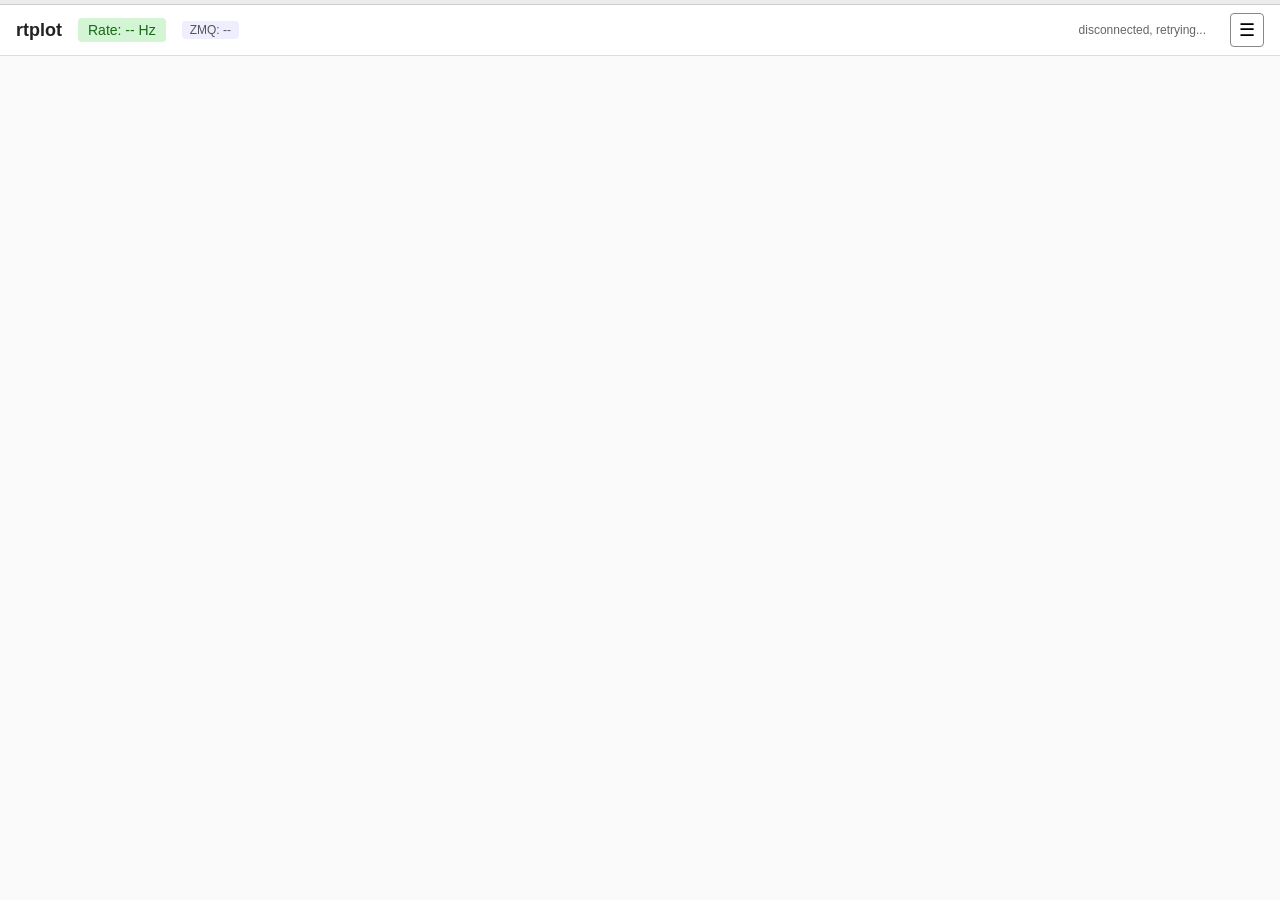
==== rtplot/static/index.html @ fe7068c1 "Release 0.4.16: let clients configure columns per row" ====
<!doctype html>
<html lang="en">
<head>
<meta charset="utf-8" />
<title>rtplot</title>
<link rel="stylesheet" href="/static/uPlot.min.css" />
<link rel="stylesheet" href="/static/katex/katex.min.css" />
<style>
  html, body { margin: 0; padding: 0; height: 100%; font-family: -apple-system, BlinkMacSystemFont, "Segoe UI", Roboto, sans-serif; background: #fafafa; color: #222; }

  /* -------- Tab bar (top strip) -------- */
  #tabbar { display: flex; align-items: stretch; gap: 2px; padding: 4px 8px 0 8px; background: #ececec; border-bottom: 1px solid #ccc; overflow-x: auto; }
  .tab { display: flex; align-items: center; gap: 6px; padding: 6px 12px 7px 12px; background: #f4f4f4; border: 1px solid #cfcfcf; border-bottom: none; border-radius: 6px 6px 0 0; font-size: calc(13px * var(--ui-scale)); cursor: pointer; white-space: nowrap; position: relative; top: 1px; color: #444; user-select: none; }
  .tab:hover { background: #fafafa; }
  .tab.active { background: #fff; color: #111; border-color: #bbb; font-weight: 600; }
  .tab .tab-dot { display: inline-block; width: 8px; height: 8px; border-radius: 50%; background: #bbb; flex: 0 0 auto; }
  .tab .tab-dot.idle { background: #bbb; }
  .tab .tab-dot.connected { background: #e8b13a; box-shadow: 0 0 3px rgba(232,177,58,0.5); }
  .tab .tab-dot.streaming { background: #2ebf4e; box-shadow: 0 0 3px rgba(46,191,78,0.5); }
  .tab .tab-dot.error { background: #e05252; }
  .tab .tab-dot.connecting { background: #e8b13a; animation: pulse 1s ease-in-out infinite alternate; }
  @keyframes pulse { from { opacity: 0.5; } to { opacity: 1.0; } }
  .tab .tab-labels { display: flex; flex-direction: column; line-height: 1.15; min-width: 0; }
  .tab .tab-name { max-width: 260px; overflow: hidden; text-overflow: ellipsis; white-space: nowrap; }
  .tab .tab-endpoint { font-family: monospace; font-size: calc(10px * var(--ui-scale)); color: #888; max-width: 260px; overflow: hidden; text-overflow: ellipsis; white-space: nowrap; }
  .tab.active .tab-endpoint { color: #5a6880; }
  .tab .tab-name-input { border: 1px solid #2a5db0; border-radius: 3px; padding: 1px 4px; font: inherit; color: #111; width: 160px; }
  .tab .tab-reconnect { font-size: calc(13px * var(--ui-scale)); color: #888; cursor: pointer; padding: 1px 5px; border-radius: 2px; opacity: 0.0; line-height: 1; }
  .tab:hover .tab-reconnect, .tab .tab-dot.error ~ .tab-reconnect { opacity: 1.0; }
  .tab .tab-reconnect:hover { background: #e0e6f0; color: #2a5db0; }
  .tab .tab-reconnect.spinning { animation: tab-spin 0.6s linear; }
  @keyframes tab-spin { from { transform: rotate(0deg); } to { transform: rotate(360deg); } }
  .tab .tab-rename { font-size: calc(11px * var(--ui-scale)); color: #888; cursor: pointer; padding: 1px 4px; border-radius: 2px; opacity: 0.0; }
  .tab:hover .tab-rename { opacity: 1.0; }
  .tab .tab-rename:hover { background: #e0e0e0; color: #333; }
  .tab .tab-close { font-size: calc(15px * var(--ui-scale)); color: #888; cursor: pointer; padding: 0 4px; border-radius: 2px; opacity: 0.0; line-height: 1; }
  .tab:hover .tab-close { opacity: 0.8; }
  .tab .tab-close:hover { background: #e0c0c0; color: #a11; opacity: 1.0; }
  .tab.bind-me { background: #e8edf5; border-color: #b3c2dd; color: #2a4a80; }
  .tab.bind-me.active { background: #fff; color: #1d3566; }
  .tab-add { border: 1px dashed #bbb; background: transparent; color: #555; cursor: pointer; padding: 6px 12px; border-radius: 6px 6px 0 0; font-size: calc(13px * var(--ui-scale)); white-space: nowrap; }
  .tab-add:hover { background: #f5f5f5; color: #222; border-color: #888; }
  .tab-error-msg { color: #a11; font-size: calc(11px * var(--ui-scale)); margin-left: 6px; }

  /* Inline form to create a new device tab */
  #tab-create { display: none; gap: 6px; align-items: center; padding: 4px 10px 5px 10px; background: #fff; border: 1px solid #bbb; border-bottom: none; border-radius: 6px 6px 0 0; position: relative; top: 1px; }
  #tab-create.open { display: flex; }
  #tab-create input { font: inherit; font-size: calc(12px * var(--ui-scale)); padding: 3px 6px; border: 1px solid #bbb; border-radius: 3px; }
  #tab-create .name-in { width: 120px; }
  #tab-create .ep-in { width: 160px; font-family: monospace; }
  #tab-create button { font-size: calc(12px * var(--ui-scale)); padding: 3px 10px; }

  /* -------- Header row (existing) -------- */
  #header { display: flex; align-items: center; gap: 16px; padding: 8px 16px; background: #fff; border-bottom: 1px solid #ddd; position: sticky; top: 0; z-index: 10; }
  #header h1 { margin: 0; font-size: calc(18px * var(--ui-scale)); font-weight: 600; }
  #status { font-size: calc(14px * var(--ui-scale)); padding: 4px 10px; border-radius: 4px; background: #eee; }
  #status.green { background: #d4f5d4; color: #186a18; }
  #status.red { background: #f9d4d4; color: #8a1a1a; }
  .btn { padding: 6px 12px; font-size: calc(14px * var(--ui-scale)); border: 1px solid #888; background: #fff; cursor: pointer; border-radius: 4px; }
  .btn:hover { background: #f0f0f0; }
  #zmq-mode { font-size: calc(12px * var(--ui-scale)); color: #555; padding: 2px 8px; background: #eef; border-radius: 4px; }
  #ws-status { font-size: calc(12px * var(--ui-scale)); color: #666; margin-left: auto; }

  /* -------- Plots + controls (existing) -------- */
  #plots { display: flex; flex-direction: column; padding: 12px; gap: 12px; }
  .plot-row { display: grid; grid-template-columns: repeat(var(--plot-columns, 1), minmax(320px, 1fr)); gap: 12px; min-width: 0; overflow-x: auto; }
  .plot-wrap { background: #fff; border: 1px solid #ddd; border-radius: 4px; padding: 8px; min-width: 0; }
  .plot-title { font-size: 13px; font-weight: 600; margin: 0 0 4px 4px; color: #333; }
  #empty-state { padding: 28px 32px; color: #888; font-size: calc(14px * var(--ui-scale)); font-style: italic; }
  /* Persistent banner the server raises when a client-supplied plot
     config fails to parse — the user used to be left guessing why
     nothing rendered; now they get the reason + a local timestamp. */
  .config-error-banner { margin: 12px 12px 0 12px; padding: 10px 14px; background: #fce8e8; color: #8a1a1a; border: 1px solid #f0c2c2; border-left: 4px solid #d24a4a; border-radius: 4px; font-size: calc(13px * var(--ui-scale)); }
  .config-error-banner .ce-title { font-weight: 600; margin-right: 8px; }
  .config-error-banner .ce-when { color: #6b1818; opacity: 0.8; font-family: monospace; font-size: calc(12px * var(--ui-scale)); }
  .config-error-banner .ce-msg { display: block; margin-top: 4px; font-family: monospace; font-size: calc(12px * var(--ui-scale)); white-space: pre-wrap; word-break: break-word; }
  :root { --ctrl-unit-h: 38px; --ui-scale: 1; }
  .ctrl-row { display: flex; gap: 12px; align-items: center; padding: 10px 14px; background: #fff; border: 1px solid #ddd; border-radius: 4px; flex-wrap: wrap; }
  .ctrl-item { display: flex; align-items: center; gap: 6px; }
  .ctrl-item.flex { flex: 1 1 220px; min-width: 200px; }
  .ctrl-item label { font-size: calc(13px * var(--ui-scale)); color: #444; }
  .ctrl-btn { padding: 8px 16px; font-size: calc(14px * var(--ui-scale)); border: 1px solid #888; background: #fff; cursor: pointer; border-radius: 4px; font-weight: 500; display: flex; align-items: center; justify-content: center; }
  .ctrl-item-tall > .ctrl-btn { align-self: stretch; padding-top: 0; padding-bottom: 0; font-size: calc(16px * var(--ui-scale)); }
  .ctrl-item-tall > .ctrl-rangeinput,
  .ctrl-item-tall > .ctrl-dial,
  .ctrl-item-tall > .ctrl-numinput,
  .ctrl-item-tall > .ctrl-nudgebtn,
  .ctrl-item-tall > .ctrl-val { align-self: center; }
  .ctrl-btn:hover { background: #f0f0f0; }
  .ctrl-btn:active { background: #e2e2e2; }
  .ctrl-btn-colored:hover { filter: brightness(0.93); }
  .ctrl-btn-colored:active { filter: brightness(0.85); }
  .ctrl-slider .ctrl-rangeinput { flex: 1; min-width: 120px; }
  .ctrl-numinput { width: 72px; font-family: monospace; font-size: calc(13px * var(--ui-scale)); padding: 4px 6px; border: 1px solid #b8b8b8; border-radius: 3px; background: #fff; color: #222; text-align: right; -moz-appearance: textfield; }
  .ctrl-numinput::-webkit-outer-spin-button,
  .ctrl-numinput::-webkit-inner-spin-button { -webkit-appearance: none; margin: 0; }
  .ctrl-textinput { min-width: 200px; width: min(320px, 100%); font-family: -apple-system, BlinkMacSystemFont, "Segoe UI", Roboto, sans-serif; font-size: calc(13px * var(--ui-scale)); padding: 7px 10px; border: 1px solid #b8b8b8; border-radius: 3px; background: #fff; color: #222; text-align: left; }
  .ctrl-textinput:focus { outline: none; border-color: #2a5db0; box-shadow: 0 0 0 2px rgba(42, 93, 176, 0.14); }
  .ctrl-nudgebtn { width: 26px; height: 26px; font-size: calc(15px * var(--ui-scale)); font-weight: 600; line-height: 1; padding: 0; border: 1px solid #b8b8b8; background: #f7f7f7; color: #333; cursor: pointer; border-radius: 3px; }
  .ctrl-nudgebtn:hover { background: #e9e9e9; }
  .ctrl-nudgebtn:active { background: #dcdcdc; }
  .ctrl-dial { cursor: ns-resize; flex: 0 0 auto; touch-action: none; user-select: none; }
  .ctrl-dial-dragging { cursor: ns-resize; }
  .ctrl-dial .dial-track { fill: #fafafa; stroke: #bcbcbc; stroke-width: 2.5; }
  .ctrl-dial .dial-indicator { stroke: #2a5db0; stroke-width: 4; stroke-linecap: round; }
  .ctrl-dial .dial-arrow { fill: #c0c0c0; pointer-events: none; user-select: none; }
  .ctrl-dial:hover .dial-track { stroke: #888; }
  .ctrl-dial:hover .dial-arrow { fill: #888; }
  .ctrl-val { font-family: monospace; font-size: calc(13px * var(--ui-scale)); min-width: 56px; text-align: right; color: #222; }
  .ctrl-display .ctrl-val { background: #f3f3f3; padding: 4px 10px; border-radius: 3px; min-width: 72px; border: 1px solid #e2e2e2; }
  .ctrl-textval { background: #eef3ff; padding: 6px 12px; border-radius: 3px; border: 1px solid #c8d6ff; color: #1a3a7a; text-align: left; min-width: 160px; font-family: -apple-system, BlinkMacSystemFont, "Segoe UI", Roboto, sans-serif; font-size: calc(14px * var(--ui-scale)); }

  /* -------- Hamburger menu (existing + new resources section) -------- */
  #menu-btn { margin-left: 8px; width: 34px; height: 34px; padding: 0; font-size: calc(18px * var(--ui-scale)); line-height: 1; display: flex; align-items: center; justify-content: center; }
  #menu-panel { position: fixed; top: 56px; right: 16px; background: #fff; border: 1px solid #ccc; border-radius: 6px; box-shadow: 0 4px 14px rgba(0,0,0,0.12); padding: 16px 18px; min-width: 280px; z-index: 20; display: none; }
  #menu-panel.open { display: block; }
  #menu-panel h2 { margin: 0 0 10px 0; font-size: calc(14px * var(--ui-scale)); font-weight: 600; color: #333; text-transform: uppercase; letter-spacing: 0.03em; }
  #menu-panel h2:not(:first-child) { margin-top: 16px; border-top: 1px solid #eee; padding-top: 14px; }
  #menu-panel .menu-row { display: flex; flex-direction: column; gap: 4px; margin-bottom: 12px; }
  #menu-panel .menu-row:last-child { margin-bottom: 0; }
  #menu-panel label { font-size: calc(12px * var(--ui-scale)); color: #555; font-weight: 500; }
  #menu-panel .menu-ctrl { display: flex; align-items: center; gap: 8px; }
  #menu-panel input[type=range] { flex: 1; }
  #menu-panel input[type=number] { width: 88px; font-family: monospace; font-size: calc(13px * var(--ui-scale)); padding: 4px 6px; border: 1px solid #b8b8b8; border-radius: 3px; text-align: right; -moz-appearance: textfield; }
  #menu-panel input[type=number]::-webkit-outer-spin-button,
  #menu-panel input[type=number]::-webkit-inner-spin-button { -webkit-appearance: none; margin: 0; }
  #menu-panel .menu-val { font-family: monospace; font-size: calc(12px * var(--ui-scale)); min-width: 44px; text-align: right; color: #333; }
  #menu-panel .menu-hint { font-size: calc(11px * var(--ui-scale)); color: #888; margin-top: 2px; }
  #menu-panel .menu-reset { margin-top: 6px; font-size: calc(11px * var(--ui-scale)); background: transparent; border: none; color: #2a5db0; cursor: pointer; padding: 2px 0; text-align: left; }
  #menu-panel .menu-reset:hover { text-decoration: underline; }
  /* Resources panel */
  .res-row { display: flex; align-items: center; gap: 8px; margin-bottom: 6px; font-size: calc(12px * var(--ui-scale)); }
  .res-row .res-label { flex: 0 0 70px; color: #555; }
  .res-row .res-bar { flex: 1; height: 10px; background: #eee; border-radius: 3px; overflow: hidden; position: relative; }
  .res-row .res-bar-fill { height: 100%; background: #6cc86c; transition: width 0.25s ease-out, background 0.25s; }
  .res-row .res-bar-fill.warn { background: #e0b642; }
  .res-row .res-bar-fill.crit { background: #d24a4a; }
  .res-row .res-text { flex: 0 0 auto; color: #222; font-family: monospace; min-width: 88px; text-align: right; }
  .res-stats { font-size: calc(11px * var(--ui-scale)); color: #666; margin-top: 6px; font-family: monospace; line-height: 1.5; }
  .res-stats .rs-tab { display: flex; justify-content: space-between; gap: 8px; }
  .res-stats .rs-tab .rs-name { color: #444; overflow: hidden; text-overflow: ellipsis; white-space: nowrap; flex: 1; }
  .res-stats .rs-tab .rs-hz { color: #2a5db0; font-weight: 500; }
  .res-unavail { font-size: calc(11px * var(--ui-scale)); color: #999; font-style: italic; }
</style>
</head>
<body>
  <div id="tabbar"></div>
  <div id="tab-create">
    <input class="name-in" type="text" placeholder="Display name" />
    <input class="ep-in" type="text" placeholder="host:port" />
    <button class="btn tab-create-ok" type="button">Add</button>
    <button class="btn tab-create-cancel" type="button">Cancel</button>
  </div>
  <div id="header">
    <h1>rtplot</h1>
    <div id="status" class="green">Rate: -- Hz</div>
    <div id="zmq-mode">ZMQ: --</div>
    <div id="ws-status">connecting...</div>
    <button id="menu-btn" class="btn" title="Settings" aria-label="Settings">&#9776;</button>
  </div>
  <div id="menu-panel" aria-hidden="true">
    <h2>Settings</h2>
    <div class="menu-row">
      <label for="menu-font">UI font scale</label>
      <div class="menu-ctrl">
        <input id="menu-font" type="range" min="0.7" max="2.0" step="0.05" value="1" />
        <span id="menu-font-val" class="menu-val">1.00x</span>
      </div>
    </div>
    <div class="menu-row">
      <label for="menu-xrange">Visible samples per plot</label>
      <div class="menu-ctrl">
        <input id="menu-xrange" type="number" min="10" step="10" placeholder="auto" />
        <span class="menu-val">samples</span>
      </div>
    </div>
    <div class="menu-row">
      <label for="menu-maxfps">Max plot refresh rate</label>
      <div class="menu-ctrl">
        <input id="menu-maxfps" type="number" min="1" step="1" placeholder="auto" />
        <span class="menu-val">Hz</span>
      </div>
      <div id="menu-monitor-hint" class="menu-hint">Monitor: measuring&hellip;</div>
    </div>
    <button id="menu-reset" class="menu-reset" type="button">Reset to defaults</button>

    <h2>Server resources</h2>
    <div id="res-body">
      <div class="res-row"><div class="res-label">CPU</div><div class="res-bar"><div id="res-cpu-bar" class="res-bar-fill" style="width: 0%"></div></div><div id="res-cpu-text" class="res-text">-- %</div></div>
      <div class="res-row"><div class="res-label">Memory</div><div class="res-bar"><div id="res-mem-bar" class="res-bar-fill" style="width: 0%"></div></div><div id="res-mem-text" class="res-text">-- MB</div></div>
      <div class="res-stats">
        <div class="rs-tab"><span>Tabs</span><span id="res-tab-count">0</span></div>
        <div class="rs-tab"><span>Viewers</span><span id="res-viewer-count">0</span></div>
        <div id="res-tab-rates" style="margin-top: 4px;"></div>
      </div>
      <div id="res-unavail" class="res-unavail" style="display:none;">psutil not installed &mdash; pip install psutil for live stats</div>
    </div>
  </div>
  <div id="config-error-banner" class="config-error-banner" style="display:none"></div>
  <div id="plots" class="row"></div>
  <script src="/static/uPlot.iife.min.js"></script>
  <script src="/static/katex/katex.min.js"></script>
  <script src="/static/katex/auto-render.min.js"></script>
  <script>
    (function () {
      const COLOR_MAP = {
        r: 'rgb(255,0,0)', g: 'rgb(0,200,0)', b: 'rgb(0,0,255)',
        c: 'rgb(0,200,200)', m: 'rgb(200,0,200)', y: 'rgb(200,200,0)',
        k: 'rgb(0,0,0)', w: 'rgb(255,255,255)'
      };
      const DEFAULT_COLORS = ['r', 'g', 'b', 'c', 'm', 'y'];

      function resolveColor(c) {
        if (c == null) return 'rgb(0,0,0)';
        if (Array.isArray(c) && c.length >= 3) return `rgb(${c[0]},${c[1]},${c[2]})`;
        if (typeof c === 'string') {
          if (COLOR_MAP[c]) return COLOR_MAP[c];
          return c;
        }
        return 'rgb(0,0,0)';
      }

      const configErrorBanner = document.getElementById('config-error-banner');

      function fmtLocalTimestamp(unixSeconds) {
        const d = new Date(unixSeconds * 1000);
        const pad = (n) => String(n).padStart(2, '0');
        return `${d.getFullYear()}-${pad(d.getMonth() + 1)}-${pad(d.getDate())} ` +
               `${pad(d.getHours())}:${pad(d.getMinutes())}:${pad(d.getSeconds())}`;
      }

      function applyConfigErrorBanner() {
        const t = activeTab && knownTabs[activeTab];
        const err = t && t.last_config_error;
        if (!err) {
          configErrorBanner.style.display = 'none';
          configErrorBanner.innerHTML = '';
          return;
        }
        // Build with textContent on the leaf nodes so user-controlled
        // strings (the error message) can't inject HTML.
        configErrorBanner.innerHTML = '';
        const head = document.createElement('div');
        const title = document.createElement('span');
        title.className = 'ce-title';
        title.textContent = 'Last configuration was rejected';
        head.appendChild(title);
        const when = document.createElement('span');
        when.className = 'ce-when';
        when.textContent = `at ${fmtLocalTimestamp(err.timestamp)}`;
        head.appendChild(when);
        configErrorBanner.appendChild(head);
        const body = document.createElement('span');
        body.className = 'ce-msg';
        body.textContent = err.message || '';
        configErrorBanner.appendChild(body);
        configErrorBanner.style.display = '';
      }

      // ---- LaTeX rendering ($...$ inline, $$...$$ display) ----
      // KaTeX's auto-render walks an element's text nodes looking for the
      // configured delimiters, so plain labels without `$` are completely
      // unaffected. Errors don't throw — they render as the raw source so
      // a typo in someone's label can't blow up the whole page.
      const _latexDelims = [
        { left: '$$', right: '$$', display: true },
        { left: '\\[', right: '\\]', display: true },
        { left: '\\(', right: '\\)', display: false },
        { left: '$', right: '$', display: false },
      ];
      function renderLatexIn(el) {
        if (!el || typeof renderMathInElement !== 'function') return;
        try {
          renderMathInElement(el, { delimiters: _latexDelims, throwOnError: false });
        } catch (e) { /* swallow — keep the page alive */ }
      }

      const plotsDiv = document.getElementById('plots');
      const statusDiv = document.getElementById('status');
      const wsStatus = document.getElementById('ws-status');
      const zmqMode = document.getElementById('zmq-mode');
      const menuBtn = document.getElementById('menu-btn');
      const menuPanel = document.getElementById('menu-panel');
      const menuFontInput = document.getElementById('menu-font');
      const menuFontVal = document.getElementById('menu-font-val');
      const menuXrangeInput = document.getElementById('menu-xrange');
      const menuMaxfpsInput = document.getElementById('menu-maxfps');
      const menuMonitorHint = document.getElementById('menu-monitor-hint');
      const menuResetBtn = document.getElementById('menu-reset');
      const tabbar = document.getElementById('tabbar');
      const tabCreate = document.getElementById('tab-create');
      const tabCreateName = tabCreate.querySelector('.name-in');
      const tabCreateEp = tabCreate.querySelector('.ep-in');
      const tabCreateOk = tabCreate.querySelector('.tab-create-ok');
      const tabCreateCancel = tabCreate.querySelector('.tab-create-cancel');
      const resCpuBar = document.getElementById('res-cpu-bar');
      const resCpuText = document.getElementById('res-cpu-text');
      const resMemBar = document.getElementById('res-mem-bar');
      const resMemText = document.getElementById('res-mem-text');
      const resTabCount = document.getElementById('res-tab-count');
      const resViewerCount = document.getElementById('res-viewer-count');
      const resTabRates = document.getElementById('res-tab-rates');
      const resUnavail = document.getElementById('res-unavail');

      // A failed KaTeX download can still leave auto-render defined, but its
      // closure then holds an undefined KaTeX reference. Retry both scripts
      // in order with fresh URLs and render labels already on the page.
      if (typeof katex === 'undefined') {
        const retry = Date.now();
        const core = document.createElement('script');
        core.src = `/static/katex/katex.min.js?retry=${retry}`;
        core.onload = () => {
          if (typeof katex === 'undefined') return;
          const autoRender = document.createElement('script');
          autoRender.src = `/static/katex/auto-render.min.js?retry=${retry}`;
          autoRender.onload = () => {
            renderLatexIn(plotsDiv);
            tabbar.querySelectorAll('.tab-name').forEach(renderLatexIn);
          };
          document.head.appendChild(autoRender);
        };
        document.head.appendChild(core);
      }

      // ---- Detect the monitor's refresh rate on page load ----
      let monitorHz = 0;
      (function measureMonitorHz() {
        let count = 0;
        let start = 0;
        function tick(t) {
          if (start === 0) start = t;
          count += 1;
          const elapsed = t - start;
          if (elapsed < 500) {
            requestAnimationFrame(tick);
          } else {
            const measured = count * 1000 / elapsed;
            const common = [30, 48, 50, 60, 72, 75, 90, 100, 120, 144, 165, 240];
            let best = measured;
            let bestDiff = Infinity;
            for (const c of common) {
              const d = Math.abs(measured - c);
              if (d < bestDiff && d / c < 0.05) { bestDiff = d; best = c; }
            }
            monitorHz = Math.round(best);
            if (menuMonitorHint) {
              menuMonitorHint.textContent = `Monitor: ${monitorHz} Hz (rAF cap)`;
            }
            menuMaxfpsInput.placeholder = `auto = ${monitorHz}`;
          }
        }
        requestAnimationFrame(tick);
      })();

      // ---- Persistent client-side settings ----
      const SETTINGS_KEY = 'rtplotSettings.v1';
      const ACTIVE_TAB_KEY = 'rtplotActiveTab.v1';
      const DEFAULT_SETTINGS = { fontScale: 1.0, visibleSamples: null, maxFps: null };
      let settings = Object.assign({}, DEFAULT_SETTINGS);
      try {
        const saved = JSON.parse(localStorage.getItem(SETTINGS_KEY) || '{}');
        settings = Object.assign(settings, saved);
      } catch (e) {}
      function saveSettings() {
        try { localStorage.setItem(SETTINGS_KEY, JSON.stringify(settings)); } catch (e) {}
      }
      function applyFontScale() {
        const s = Number(settings.fontScale) || 1;
        document.documentElement.style.setProperty('--ui-scale', s);
        menuFontInput.value = s;
        menuFontVal.textContent = s.toFixed(2) + 'x';
      }
      function applyVisibleSamples() {
        const n = settings.visibleSamples;
        plots.forEach(p => {
          let lo = 0, hi = p.xrange - 1;
          if (n && Number.isFinite(n) && n > 0 && n < p.xrange) {
            lo = p.xrange - n;
          }
          try { p.uplot.setScale('x', { min: lo, max: hi }); } catch (e) {}
        });
      }
      function syncMenuInputs() {
        menuFontInput.value = Number(settings.fontScale) || 1;
        menuFontVal.textContent = (Number(settings.fontScale) || 1).toFixed(2) + 'x';
        menuXrangeInput.value = settings.visibleSamples || '';
        menuMaxfpsInput.value = settings.maxFps || '';
      }
      menuBtn.addEventListener('click', (e) => {
        e.stopPropagation();
        menuPanel.classList.toggle('open');
      });
      document.addEventListener('click', (e) => {
        if (!menuPanel.classList.contains('open')) return;
        if (menuPanel.contains(e.target) || menuBtn.contains(e.target)) return;
        menuPanel.classList.remove('open');
      });
      menuFontInput.addEventListener('input', () => {
        settings.fontScale = Number(menuFontInput.value);
        applyFontScale();
        saveSettings();
      });
      menuXrangeInput.addEventListener('change', () => {
        const v = Number(menuXrangeInput.value);
        settings.visibleSamples = (Number.isFinite(v) && v > 0) ? v : null;
        applyVisibleSamples();
        saveSettings();
      });
      menuMaxfpsInput.addEventListener('change', () => {
        const v = Number(menuMaxfpsInput.value);
        settings.maxFps = (Number.isFinite(v) && v > 0) ? v : null;
        saveSettings();
      });
      menuResetBtn.addEventListener('click', () => {
        settings = Object.assign({}, DEFAULT_SETTINGS);
        saveSettings();
        syncMenuInputs();
        applyFontScale();
        applyVisibleSamples();
      });
      applyFontScale();
      syncMenuInputs();

      const HEADER_SIZE = 16;
      const MSG_SNAPSHOT = 0;
      const MSG_DELTA = 1;

      // ---- Tab state ----
      // knownTabs: full server-reported tab list, keyed by id.
      // activeTab: tab id this browser is currently viewing. null until first tabs msg.
      let knownTabs = {};
      let activeTab = null;
      try { activeTab = localStorage.getItem(ACTIVE_TAB_KEY); } catch (e) {}

      // ---- Plot state (per-active-tab in the DOM) ----
      let plots = [];
      let totalTraces = 0;
      let socket = null;
      let pendingFrame = false;
      let lastStatus = { fps: 0, statusByte: 0, nonPlot: 0, peers: 0, dirty: true };
      const controlElements = { displays: {}, displayFormats: {}, displayKinds: {}, sliders: {}, textInputs: {} };

      function sendCtrl(msg) {
        if (socket && socket.readyState === WebSocket.OPEN) {
          socket.send(JSON.stringify(msg));
        }
      }

      function parseDisplayFormat(fmt) {
        if (typeof fmt !== 'string') return null;
        const m = fmt.match(/\{:\.(\d+)f\}/);
        if (m) return { kind: 'fixed', digits: parseInt(m[1], 10) };
        return null;
      }

      function formatDisplay(id, value) {
        if (value === null || value === undefined) return '--';
        if (controlElements.displayKinds[id] === 'text') return String(value);
        if (typeof value === 'string') return value;
        if (Number.isNaN(value)) return '--';
        const fmt = controlElements.displayFormats[id];
        if (fmt && fmt.kind === 'fixed') return Number(value).toFixed(fmt.digits);
        return String(value);
      }

      function makeScalarControl(el, renderWidget) {
        const hasMin = el.min !== undefined && Number.isFinite(Number(el.min));
        const hasMax = el.max !== undefined && Number.isFinite(Number(el.max));
        const min = hasMin ? Number(el.min) : -Infinity;
        const max = hasMax ? Number(el.max) : Infinity;
        const step = (el.step !== undefined && Number(el.step) > 0) ? Number(el.step) : 0.01;
        const fmt = parseDisplayFormat(el.format);
        const formatVal = (v) => (fmt && fmt.kind === 'fixed')
          ? Number(v).toFixed(fmt.digits)
          : String(v);
        const clampRound = (v) => {
          v = Math.max(min, Math.min(max, Number(v)));
          const base = hasMin ? min : 0;
          const snapped = Math.round((v - base) / step) * step + base;
          return Number(snapped.toFixed(10));
        };
        let value = clampRound((el.value !== undefined) ? Number(el.value) : (hasMin ? min : 0));

        const item = document.createElement('div');
        item.className = 'ctrl-item ctrl-slider flex';
        if (el.label) {
          const lbl = document.createElement('label');
          lbl.textContent = el.label;
          item.appendChild(lbl);
        }

        let widget = null;
        const input = document.createElement('input');
        input.type = 'number';
        input.className = 'ctrl-numinput';
        if (hasMin) input.min = min;
        if (hasMax) input.max = max;
        input.step = step;
        input.value = formatVal(value);

        const applyLocal = (v, fromDrag) => {
          value = clampRound(v);
          input.value = formatVal(value);
          if (widget && widget.setValue) widget.setValue(value, !!fromDrag);
        };
        const commit = (v, fromDrag) => {
          applyLocal(v, fromDrag);
          sendCtrl({ type: 'control_slider', id: el.id, value: Number(value) });
        };

        const sensitivity = (el.sensitivity !== undefined && Number.isFinite(Number(el.sensitivity)))
          ? Number(el.sensitivity)
          : 1.0;
        widget = renderWidget({
          min, max, step, initial: value,
          commit, applyLocal,
          sensitivity, hasMin, hasMax,
          color: el.color,
        });
        if (widget && widget.node) item.appendChild(widget.node);

        const minusBtn = document.createElement('button');
        minusBtn.type = 'button';
        minusBtn.className = 'ctrl-nudgebtn';
        minusBtn.textContent = '\u2212';
        minusBtn.title = `\u2212 ${step}`;
        minusBtn.addEventListener('click', () => commit(value - step));
        item.appendChild(minusBtn);

        input.addEventListener('change', () => {
          const v = Number(input.value);
          if (!Number.isFinite(v)) { input.value = formatVal(value); return; }
          commit(v);
        });
        input.addEventListener('keydown', (e) => {
          if (e.key === 'Enter') { e.preventDefault(); input.blur(); }
        });
        item.appendChild(input);

        const plusBtn = document.createElement('button');
        plusBtn.type = 'button';
        plusBtn.className = 'ctrl-nudgebtn';
        plusBtn.textContent = '+';
        plusBtn.title = `+ ${step}`;
        plusBtn.addEventListener('click', () => commit(value + step));
        item.appendChild(plusBtn);

        controlElements.sliders[el.id] = { setValue: (v) => applyLocal(v, false) };
        if (fmt) controlElements.displayFormats[el.id] = fmt;
        return item;
      }

      function buildSliderWidget({ min, max, step, initial, commit, applyLocal, hasMin, hasMax, color }) {
        const rangeMin = hasMin ? min : 0;
        const rangeMax = hasMax ? max : 1;
        const range = document.createElement('input');
        range.type = 'range';
        range.className = 'ctrl-rangeinput';
        range.min = rangeMin;
        range.max = rangeMax;
        if (color != null) range.style.accentColor = resolveColor(color);
        range.step = step;
        range.value = initial;
        range.addEventListener('input', () => applyLocal(Number(range.value), true));
        range.addEventListener('change', () => commit(Number(range.value), true));
        return {
          node: range,
          setValue: (v, fromDrag) => { range.value = v; },
        };
      }

      function buildDialWidget({ min, max, initial, commit, applyLocal, sensitivity, hasMin, hasMax, color }) {
        const svgNS = 'http://www.w3.org/2000/svg';
        const size = 100;
        const svg = document.createElementNS(svgNS, 'svg');
        svg.setAttribute('viewBox', `0 0 ${size} ${size}`);
        svg.setAttribute('width', size);
        svg.setAttribute('height', size);
        svg.classList.add('ctrl-dial');
        const cx = size / 2, cy = size / 2, r = size / 2 - 8;

        const track = document.createElementNS(svgNS, 'circle');
        track.setAttribute('cx', cx);
        track.setAttribute('cy', cy);
        track.setAttribute('r', r);
        track.classList.add('dial-track');
        svg.appendChild(track);

        const mkArrow = (pointsUp, y) => {
          const p = document.createElementNS(svgNS, 'polygon');
          const w = 7, h = 6;
          const pts = pointsUp
            ? `${cx},${y - h / 2} ${cx - w / 2},${y + h / 2} ${cx + w / 2},${y + h / 2}`
            : `${cx - w / 2},${y - h / 2} ${cx + w / 2},${y - h / 2} ${cx},${y + h / 2}`;
          p.setAttribute('points', pts);
          p.classList.add('dial-arrow');
          return p;
        };
        svg.appendChild(mkArrow(true,  cy - r + 9));
        svg.appendChild(mkArrow(false, cy + r - 9));

        const indicator = document.createElementNS(svgNS, 'line');
        indicator.classList.add('dial-indicator');
        if (color != null) indicator.style.stroke = resolveColor(color);
        svg.appendChild(indicator);

        const bothBounded = hasMin && hasMax;
        const refRange = bothBounded ? (max - min) : 1;
        const valuePerRotation = refRange * sensitivity;
        const PX_PER_ROTATION = 100;
        const BASE_ANGLE = (-135 * Math.PI) / 180;

        let currentValue = initial;
        let currentAngle = BASE_ANGLE;

        function drawIndicator() {
          const x2 = cx + (r - 4) * Math.sin(currentAngle);
          const y2 = cy - (r - 4) * Math.cos(currentAngle);
          indicator.setAttribute('x1', cx);
          indicator.setAttribute('y1', cy);
          indicator.setAttribute('x2', x2);
          indicator.setAttribute('y2', y2);
        }
        drawIndicator();

        svg.addEventListener('pointerdown', (e) => {
          const startY = e.clientY;
          const startV = currentValue;
          svg.classList.add('ctrl-dial-dragging');

          const onMove = (em) => {
            const dy = startY - em.clientY;
            const target = startV + (dy / PX_PER_ROTATION) * valuePerRotation;
            applyLocal(target, true);
          };
          const onUp = () => {
            document.removeEventListener('pointermove', onMove);
            document.removeEventListener('pointerup', onUp);
            svg.classList.remove('ctrl-dial-dragging');
            commit(currentValue, true);
          };
          document.addEventListener('pointermove', onMove);
          document.addEventListener('pointerup', onUp, { once: true });
          try { svg.setPointerCapture(e.pointerId); } catch (err) {}
          e.preventDefault();
        });

        return {
          node: svg,
          setValue: (v, fromDrag) => {
            if (fromDrag) {
              const delta = v - currentValue;
              currentAngle += (delta / valuePerRotation) * 2 * Math.PI;
            } else {
              currentAngle = BASE_ANGLE;
            }
            currentValue = v;
            drawIndicator();
          },
        };
      }

      function buildControlElement(el) {
        const item = document.createElement('div');
        item.className = 'ctrl-item';
        if (el.type === 'button') {
          const b = document.createElement('button');
          b.className = 'ctrl-btn';
          b.textContent = el.label || el.id;
          if (el.color != null) {
            const c = resolveColor(el.color);
            b.style.backgroundColor = c;
            b.style.borderColor = c;
            b.classList.add('ctrl-btn-colored');
          }
          b.addEventListener('click', () => sendCtrl({ type: 'control_button', id: el.id }));
          item.appendChild(b);
        } else if (el.type === 'slider') {
          return makeScalarControl(el, buildSliderWidget);
        } else if (el.type === 'dial') {
          return makeScalarControl(el, buildDialWidget);
        } else if (el.type === 'display') {
          item.classList.add('ctrl-display');
          if (el.label) {
            const lbl = document.createElement('label');
            lbl.textContent = el.label;
            item.appendChild(lbl);
          }
          const val = document.createElement('span');
          val.className = 'ctrl-val';
          val.textContent = '--';
          item.appendChild(val);
          controlElements.displays[el.id] = val;
          controlElements.displayKinds[el.id] = 'numeric';
          const fmt = parseDisplayFormat(el.format);
          if (fmt) controlElements.displayFormats[el.id] = fmt;
        } else if (el.type === 'text') {
          item.classList.add('ctrl-text', 'flex');
          if (el.label) {
            const lbl = document.createElement('label');
            lbl.textContent = el.label;
            item.appendChild(lbl);
          }
          const val = document.createElement('span');
          val.className = 'ctrl-val ctrl-textval';
          val.textContent = el.value || '--';
          item.appendChild(val);
          controlElements.displays[el.id] = val;
          controlElements.displayKinds[el.id] = 'text';
        } else if (el.type === 'text_input') {
          item.classList.add('ctrl-text-input', 'flex');
          if (el.label) {
            const lbl = document.createElement('label');
            lbl.textContent = el.label;
            item.appendChild(lbl);
          }
          const input = document.createElement('input');
          input.type = 'text';
          input.className = 'ctrl-textinput';
          input.value = (el.value !== undefined && el.value !== null) ? String(el.value) : '';
          if (el.placeholder !== undefined && el.placeholder !== null) {
            input.placeholder = String(el.placeholder);
          }
          if (el.max_length !== undefined && Number.isFinite(Number(el.max_length))) {
            input.maxLength = Number(el.max_length);
          }
          const commit = () => sendCtrl({ type: 'control_text', id: el.id, value: input.value });
          input.addEventListener('change', commit);
          input.addEventListener('blur', commit);
          input.addEventListener('keydown', (e) => {
            if (e.key === 'Enter') {
              e.preventDefault();
              commit();
            }
          });
          item.appendChild(input);
          controlElements.textInputs[el.id] = input;
        }
        return item;
      }

      function applyElementSize(item, el) {
        const h = Number(el.height);
        if (Number.isFinite(h) && h > 0 && h !== 1) {
          item.style.minHeight = `calc(var(--ctrl-unit-h) * ${h})`;
          if (h > 1) item.classList.add('ctrl-item-tall');
          const dial = item.querySelector('.ctrl-dial');
          if (dial) {
            const base = Number(dial.getAttribute('width')) || 100;
            const newSize = Math.round(base * h);
            dial.setAttribute('width', newSize);
            dial.setAttribute('height', newSize);
          }
        }
      }

      function buildControlRow(row) {
        const div = document.createElement('div');
        div.className = 'ctrl-row';
        row.forEach(el => {
          const item = buildControlElement(el);
          applyElementSize(item, el);
          div.appendChild(item);
        });
        return div;
      }

      function applySliderValues(values) {
        if (!values) return;
        for (const [id, val] of Object.entries(values)) {
          const s = controlElements.sliders[id];
          if (s && typeof s.setValue === 'function') s.setValue(val);
        }
      }

      function applyTextValues(values) {
        if (!values) return;
        for (const [id, val] of Object.entries(values)) {
          const input = controlElements.textInputs[id];
          if (input) input.value = (val !== undefined && val !== null) ? String(val) : '';
        }
      }

      function applyDisplayValues(values) {
        if (!values) return;
        for (const [id, val] of Object.entries(values)) {
          const node = controlElements.displays[id];
          if (!node) continue;
          const text = formatDisplay(id, val);
          // Re-render the value as LaTeX whenever it contains a delimiter
          // so streamed text fields can show live equations. Plain numeric
          // displays stay on the cheap textContent path.
          if (typeof text === 'string' && text.indexOf('$') !== -1) {
            node.textContent = '';
            const span = document.createElement('span');
            span.textContent = text;
            node.appendChild(span);
            renderLatexIn(node);
          } else {
            node.textContent = text;
          }
        }
      }

      function destroyPlots() {
        plots.forEach(p => { try { p.uplot.destroy(); } catch (e) {} });
        plots = [];
        plotsDiv.innerHTML = '';
        totalTraces = 0;
        controlElements.displays = {};
        controlElements.displayFormats = {};
        controlElements.displayKinds = {};
        controlElements.sliders = {};
        controlElements.textInputs = {};
      }

      function showEmptyState(text) {
        destroyPlots();
        const d = document.createElement('div');
        d.id = 'empty-state';
        d.textContent = text;
        plotsDiv.appendChild(d);
      }

      function buildOnePlot(pcfg, rowLayout, traceOffset, parent) {
        const xrange = pcfg.xrange || 200;
        const xs = new Float64Array(xrange);
        for (let i = 0; i < xrange; i++) xs[i] = i;

        const traceCount = pcfg.names.length;
        const colors = pcfg.colors || DEFAULT_COLORS;
        const widths = pcfg.line_width || [];
        const styles = pcfg.line_style || [];
        const shows = pcfg.show || [];

        const series = [{}];
        for (let t = 0; t < traceCount; t++) {
          const dash = (styles[t] === '-') ? [10, 5] : null;
          series.push({
            label: pcfg.names[t],
            stroke: resolveColor(colors[t]),
            width: widths[t] || 1,
            dash: dash || undefined,
            points: { show: false },
            spanGaps: true,
            show: shows[t] !== false,
          });
        }

        const baseHeight = rowLayout ? 260 : 320;
        const heightMul = Number(pcfg.height);
        const plotHeight = (Number.isFinite(heightMul) && heightMul > 0)
          ? Math.round(baseHeight * heightMul)
          : baseHeight;
        const wrap = document.createElement('div');
        wrap.className = 'plot-wrap';
        parent.appendChild(wrap);

        const opts = {
          width: Math.max(240, wrap.clientWidth - 16),
          height: plotHeight,
          title: pcfg.title || '',
          scales: {
            x: { time: false, range: [0, xrange - 1] },
            y: pcfg.yrange ? { range: [pcfg.yrange[0], pcfg.yrange[1]] } : {},
          },
          axes: [
            { label: pcfg.xlabel || '' },
            { label: pcfg.ylabel || '' },
          ],
          series: series,
          legend: { show: true },
          cursor: { drag: { x: false, y: false } },
        };

        const buffers = [];
        for (let t = 0; t < traceCount; t++) {
          const buf = new Float32Array(xrange);
          buf.fill(NaN);
          buffers.push(buf);
        }

        const initialData = [xs];
        for (let t = 0; t < traceCount; t++) initialData.push(buffers[t]);

        const u = new uPlot(opts, initialData, wrap);
        plots.push({
          uplot: u,
          wrap: wrap,
          xs: xs,
          traceCount: traceCount,
          startIdx: traceOffset,
          xrange: xrange,
          buffers: buffers,
          height: opts.height,
        });
        return traceCount;
      }

      function buildPlots(cfg) {
        destroyPlots();
        const columns = Number(cfg.columns) || (cfg.row_layout === false ? 2 : 1);
        function newRow(count) {
          const row = document.createElement('div');
          row.className = 'plot-row';
          row.style.setProperty('--plot-columns', Math.max(1, Math.floor(count)));
          plotsDiv.appendChild(row);
          return row;
        }

        const controls = cfg.controls || [];
        const layout = (cfg.layout && cfg.layout.length)
          ? cfg.layout
          : cfg.plots.map((_, idx) => ({ kind: 'plot', index: idx }))
              .concat(controls.map((_, idx) => ({ kind: 'controls', index: idx })));

        let traceOffset = 0;
        let implicitRow = null;
        layout.forEach(entry => {
          if (entry.kind === 'plot') {
            const pcfg = cfg.plots[entry.index];
            if (!pcfg) return;
            if (!implicitRow) implicitRow = newRow(columns);
            traceOffset += buildOnePlot(pcfg, columns === 1, traceOffset, implicitRow);
          } else if (entry.kind === 'row') {
            implicitRow = null;
            const row = newRow(entry.columns);
            entry.plots.forEach(index => {
              traceOffset += buildOnePlot(cfg.plots[index], entry.columns === 1, traceOffset, row);
            });
          } else if (entry.kind === 'controls') {
            implicitRow = null;
            const row = controls[entry.index];
            if (!row) return;
            plotsDiv.appendChild(buildControlRow(row));
          }
        });
        totalTraces = traceOffset;
        applySliderValues(cfg.slider_values);
        applyTextValues(cfg.text_values);
        applyDisplayValues(cfg.display_values);
        // Render LaTeX in everything we just built: uPlot's title,
        // x/y axis labels, and legend (all rendered as HTML), plus the
        // control rows that were appended above.
        renderLatexIn(plotsDiv);
        applyVisibleSamples();
        scheduleRender();
      }

      let renderFrameCount = 0;
      let renderFpsLastCheck = performance.now();
      let renderFps = 0;

      let lastRenderTime = 0;
      function _doRender() {
        pendingFrame = false;
        renderFrameCount += 1;
        const now = performance.now();
        if (now - renderFpsLastCheck >= 1000) {
          renderFps = renderFrameCount * 1000 / (now - renderFpsLastCheck);
          renderFrameCount = 0;
          renderFpsLastCheck = now;
          lastStatus.dirty = true;
        }
        lastRenderTime = now;
        plots.forEach(p => {
          const data = [p.xs];
          for (let t = 0; t < p.traceCount; t++) data.push(p.buffers[t]);
          p.uplot.setData(data);
        });
        if (lastStatus.dirty) {
          const peers = lastStatus.peers;
          const peerText = peers === 1 ? '1 viewer' : `${peers} viewers`;
          const txt =
            `Data ${lastStatus.fps.toFixed(0)} Hz  \u00B7  Render ${renderFps.toFixed(0)} Hz` +
            `  \u00B7  ${peerText}` +
            (lastStatus.nonPlot > 0 ? `  \u00B7  non-plot ${lastStatus.nonPlot}` : '');
          statusDiv.textContent = txt;
          statusDiv.className = lastStatus.statusByte === 1 ? 'red' : 'green';
          lastStatus.dirty = false;
        }
      }

      function scheduleRender() {
        if (pendingFrame) return;
        pendingFrame = true;
        requestAnimationFrame(() => {
          const cap = Number(settings.maxFps) || 0;
          if (cap > 0) {
            const minInterval = 1000 / cap;
            const now = performance.now();
            const wait = minInterval - (now - lastRenderTime);
            if (wait > 1) {
              pendingFrame = false;
              setTimeout(scheduleRender, wait);
              return;
            }
          }
          _doRender();
        });
      }

      function applyBinary(buf) {
        if (!plots.length) return;
        const view = new DataView(buf);
        const msgType = view.getUint8(0);
        const status = view.getUint8(1);
        const nonPlot = view.getUint8(2);
        const numTraces = view.getUint32(4, true);
        const numSamples = view.getUint32(8, true);
        const fps = view.getFloat32(12, true);
        if (numTraces !== totalTraces || numSamples === 0) return;

        const data = new Float32Array(buf, HEADER_SIZE, numTraces * numSamples);

        if (msgType === MSG_SNAPSHOT) {
          plots.forEach(p => {
            for (let t = 0; t < p.traceCount; t++) {
              const traceRow = p.startIdx + t;
              const offset = traceRow * numSamples;
              const buf32 = p.buffers[t];
              if (numSamples >= p.xrange) {
                buf32.set(data.subarray(offset + numSamples - p.xrange, offset + numSamples));
              } else {
                buf32.fill(0);
                buf32.set(data.subarray(offset, offset + numSamples), p.xrange - numSamples);
              }
            }
          });
        } else if (msgType === MSG_DELTA) {
          const n = numSamples;
          plots.forEach(p => {
            for (let t = 0; t < p.traceCount; t++) {
              const traceRow = p.startIdx + t;
              const buf32 = p.buffers[t];
              if (n < buf32.length) {
                buf32.copyWithin(0, n);
                const offset = traceRow * n;
                buf32.set(data.subarray(offset, offset + n), buf32.length - n);
              } else {
                const offset = traceRow * n + (n - buf32.length);
                buf32.set(data.subarray(offset, offset + buf32.length));
              }
            }
          });
        } else {
          return;
        }

        if (lastStatus.fps !== fps || lastStatus.statusByte !== status || lastStatus.nonPlot !== nonPlot) {
          lastStatus.fps = fps;
          lastStatus.statusByte = status;
          lastStatus.nonPlot = nonPlot;
          lastStatus.dirty = true;
        }
        scheduleRender();
      }

      function setZmqMode(mode, target) {
        if (mode === 'connect') {
          zmqMode.textContent = `ZMQ \u2192 ${target}`;
        } else if (mode === 'bind') {
          zmqMode.textContent = `ZMQ bind ${target || '*:5555'}`;
        } else {
          zmqMode.textContent = 'ZMQ: --';
        }
      }

      // ---- Tab bar rendering ----
      function tabStatusTitle(t) {
        if (t.error) return t.error;
        if (t.status === 'streaming') return 'Receiving rtplot data';
        if (t.status === 'connected') return 'ZMQ connected; waiting for plot config/data';
        if (t.status === 'connecting') return 'Checking device connection';
        if (t.status === 'idle') {
          return t.mode === 'bind'
            ? 'Listening for a sender'
            : 'Host reachable; rtplot ports are not connected';
        }
        return 'Status unknown';
      }

      function renderTabs() {
        tabbar.innerHTML = '';
        // Stable order: bind_me first, then others in insertion order.
        const order = ['bind_me'].concat(
          Object.keys(knownTabs).filter(id => id !== 'bind_me')
        );
        order.forEach(id => {
          const t = knownTabs[id];
          if (!t) return;
          const el = document.createElement('div');
          el.className = 'tab' + (id === activeTab ? ' active' : '') + (id === 'bind_me' ? ' bind-me' : '');
          el.dataset.tabId = id;

          const dot = document.createElement('span');
          dot.className = 'tab-dot ' + (t.status || 'idle');
          dot.title = tabStatusTitle(t);
          el.appendChild(dot);

          // Stacked labels: name on top, endpoint on a muted subline so
          // users can see at a glance which tab is wired to which device.
          const labels = document.createElement('div');
          labels.className = 'tab-labels';
          const name = document.createElement('span');
          name.className = 'tab-name';
          name.textContent = t.name || id;
          labels.appendChild(name);
          const ep = document.createElement('span');
          ep.className = 'tab-endpoint';
          ep.textContent = (t.mode === 'bind')
            ? `listening on ${t.endpoint || '*:5555'}`
            : `connected to ${t.endpoint || '?'}`;
          labels.appendChild(ep);
          el.appendChild(labels);

          const reconnect = document.createElement('span');
          reconnect.className = 'tab-reconnect';
          reconnect.textContent = '\u21BB';
          reconnect.title = 'Reconnect';
          reconnect.addEventListener('click', (e) => {
            e.stopPropagation();
            sendCtrl({ type: 'tab_reconnect', id: id });
            // Visual feedback: the icon spins once so users see the click
            // registered even when the server returns the same status
            // (e.g. reconnect succeeded, no dot color change).
            reconnect.classList.remove('spinning');
            void reconnect.offsetWidth;  // force reflow to restart animation
            reconnect.classList.add('spinning');
          });
          el.appendChild(reconnect);

          if (id !== 'bind_me') {
            const ren = document.createElement('span');
            ren.className = 'tab-rename';
            ren.textContent = '\u270E';
            ren.title = 'Rename';
            ren.addEventListener('click', (e) => { e.stopPropagation(); beginRename(el, id, t.name); });
            el.appendChild(ren);

            const close = document.createElement('span');
            close.className = 'tab-close';
            close.textContent = '\u00D7';
            close.title = 'Close tab';
            close.addEventListener('click', (e) => {
              e.stopPropagation();
              if (confirm(`Close tab "${t.name || id}"?`)) {
                sendCtrl({ type: 'tab_delete', id: id });
              }
            });
            el.appendChild(close);
          }

          if (t.status === 'error' && t.error) {
            const em = document.createElement('span');
            em.className = 'tab-error-msg';
            em.textContent = `(${t.error})`;
            el.appendChild(em);
          }

          el.addEventListener('click', () => {
            if (id !== activeTab) switchTab(id);
          });
          // Double-click on non-bind_me tab name also triggers rename.
          if (id !== 'bind_me') {
            name.addEventListener('dblclick', (e) => {
              e.stopPropagation();
              beginRename(el, id, t.name);
            });
          }
          tabbar.appendChild(el);
        });

        // "+ add" button
        const add = document.createElement('button');
        add.className = 'tab-add';
        add.textContent = '+ new device';
        add.title = 'Add a tab that connects to a remote device';
        add.addEventListener('click', openCreateForm);
        tabbar.appendChild(add);

        // Render LaTeX inside tab names (endpoints stay literal — they're
        // network addresses, not math).
        tabbar.querySelectorAll('.tab-name').forEach(renderLatexIn);
      }

      function beginRename(tabEl, id, currentName) {
        const nameSpan = tabEl.querySelector('.tab-name');
        if (!nameSpan) return;
        const input = document.createElement('input');
        input.type = 'text';
        input.className = 'tab-name-input';
        input.value = currentName || '';
        nameSpan.replaceWith(input);
        input.focus();
        input.select();
        const commit = () => {
          const newName = input.value.trim();
          if (newName && newName !== currentName) {
            sendCtrl({ type: 'tab_rename', id: id, name: newName });
          } else {
            // Put back the original so we don't strand the DOM if server is slow.
            const span = document.createElement('span');
            span.className = 'tab-name';
            span.textContent = currentName || '';
            input.replaceWith(span);
          }
        };
        const cancel = () => {
          const span = document.createElement('span');
          span.className = 'tab-name';
          span.textContent = currentName || '';
          input.replaceWith(span);
        };
        input.addEventListener('keydown', (e) => {
          if (e.key === 'Enter') { e.preventDefault(); commit(); }
          else if (e.key === 'Escape') { e.preventDefault(); cancel(); }
        });
        input.addEventListener('blur', commit);
      }

      function openCreateForm() {
        tabCreate.classList.add('open');
        tabCreateName.value = '';
        tabCreateEp.value = '';
        tabCreateEp.focus();
      }
      function closeCreateForm() {
        tabCreate.classList.remove('open');
      }
      function submitCreateForm() {
        const name = tabCreateName.value.trim();
        const ep = tabCreateEp.value.trim();
        if (!ep) { tabCreateEp.focus(); return; }
        sendCtrl({ type: 'tab_create', name: name, endpoint: ep });
        closeCreateForm();
      }
      tabCreateOk.addEventListener('click', submitCreateForm);
      tabCreateCancel.addEventListener('click', closeCreateForm);
      tabCreateEp.addEventListener('keydown', (e) => { if (e.key === 'Enter') submitCreateForm(); if (e.key === 'Escape') closeCreateForm(); });
      tabCreateName.addEventListener('keydown', (e) => { if (e.key === 'Enter') submitCreateForm(); if (e.key === 'Escape') closeCreateForm(); });

      function switchTab(id) {
        if (!(id in knownTabs)) return;
        activeTab = id;
        try { localStorage.setItem(ACTIVE_TAB_KEY, id); } catch (e) {}
        renderTabs();
        // Clear the plot area until the server pushes this tab's config.
        showEmptyState('Loading tab \u2026');
        const t = knownTabs[id];
        setZmqMode(t.mode, t.endpoint);
        applyConfigErrorBanner();
        sendCtrl({ type: 'tab_subscribe', id: id });
      }

      // ---- Resources panel ----
      function applyResources(msg) {
        if (!msg.available) {
          resUnavail.style.display = '';
          resCpuBar.style.width = '0%';
          resCpuText.textContent = '-- %';
          resMemBar.style.width = '0%';
          resMemText.textContent = '-- MB';
        } else {
          resUnavail.style.display = 'none';
          const cpu = Number(msg.cpu) || 0;
          resCpuBar.style.width = Math.max(0, Math.min(100, cpu)) + '%';
          resCpuBar.className = 'res-bar-fill' + (cpu >= 90 ? ' crit' : cpu >= 70 ? ' warn' : '');
          resCpuText.textContent = cpu.toFixed(0) + ' %';
          const memUsed = Number(msg.mem_used_mb) || 0;
          const memTotal = Number(msg.mem_total_mb) || 0;
          const memPct = memTotal > 0 ? (memUsed / memTotal) * 100 : 0;
          resMemBar.style.width = Math.max(0, Math.min(100, memPct)) + '%';
          resMemBar.className = 'res-bar-fill' + (memPct >= 90 ? ' crit' : memPct >= 70 ? ' warn' : '');
          resMemText.textContent = `${memUsed.toFixed(0)} / ${memTotal.toFixed(0)} MB`;
        }
        resTabCount.textContent = String(msg.tabs || 0);
        resViewerCount.textContent = String(msg.viewers || 0);
        // Per-tab Hz breakdown.
        resTabRates.innerHTML = '';
        const rates = msg.rates || {};
        Object.keys(rates).forEach(id => {
          const row = document.createElement('div');
          row.className = 'rs-tab';
          const nameEl = document.createElement('span');
          nameEl.className = 'rs-name';
          const t = knownTabs[id];
          nameEl.textContent = (t && t.name) ? t.name : id;
          const hzEl = document.createElement('span');
          hzEl.className = 'rs-hz';
          hzEl.textContent = Number(rates[id]).toFixed(0) + ' Hz';
          row.appendChild(nameEl);
          row.appendChild(hzEl);
          resTabRates.appendChild(row);
        });
      }

      function connect() {
        const proto = location.protocol === 'https:' ? 'wss:' : 'ws:';
        socket = new WebSocket(proto + '//' + location.host + '/ws');
        socket.binaryType = 'arraybuffer';
        socket.onopen = () => { wsStatus.textContent = 'connected'; };
        socket.onclose = () => {
          wsStatus.textContent = 'disconnected, retrying...';
          setTimeout(connect, 1000);
        };
        socket.onerror = () => { wsStatus.textContent = 'error'; };
        socket.onmessage = (ev) => {
          if (typeof ev.data === 'string') {
            let msg;
            try { msg = JSON.parse(ev.data); } catch (e) { return; }
            if (msg.type === 'tabs') {
              knownTabs = {};
              (msg.tabs || []).forEach(t => { knownTabs[t.id] = t; });
              // Pick active tab: stored preference if it still exists,
              // otherwise first tab (bind_me).
              if (!activeTab || !(activeTab in knownTabs)) {
                activeTab = msg.tabs && msg.tabs.length ? msg.tabs[0].id : null;
                try { if (activeTab) localStorage.setItem(ACTIVE_TAB_KEY, activeTab); } catch (e) {}
              }
              renderTabs();
              if (activeTab) {
                const t = knownTabs[activeTab];
                setZmqMode(t.mode, t.endpoint);
                applyConfigErrorBanner();
                sendCtrl({ type: 'tab_subscribe', id: activeTab });
                showEmptyState('Loading tab \u2026');
              }
            } else if (msg.type === 'tab') {
              // Single-tab status or name update.
              if (msg.tab && msg.tab.id) {
                knownTabs[msg.tab.id] = msg.tab;
                renderTabs();
                if (msg.tab.id === activeTab) {
                  setZmqMode(msg.tab.mode, msg.tab.endpoint);
                  applyConfigErrorBanner();
                }
              }
            } else if (msg.type === 'tab_removed') {
              delete knownTabs[msg.id];
              if (activeTab === msg.id) {
                // Fall back to bind_me.
                activeTab = 'bind_me';
                try { localStorage.setItem(ACTIVE_TAB_KEY, activeTab); } catch (e) {}
                sendCtrl({ type: 'tab_subscribe', id: activeTab });
                showEmptyState('Loading tab \u2026');
              }
              renderTabs();
            } else if (msg.type === 'config') {
              if (msg.tab && msg.tab !== activeTab) return;
              buildPlots(msg);
            } else if (msg.type === 'no_config') {
              if (msg.tab && msg.tab !== activeTab) return;
              const t = knownTabs[msg.tab];
              const tname = (t && t.name) || msg.tab || 'this tab';
              showEmptyState(`Waiting for the sender on "${tname}" to call initialize_plots()\u2026`);
            } else if (msg.type === 'zmq_status') {
              setZmqMode(msg.mode, msg.target);
            } else if (msg.type === 'display_update') {
              if (msg.tab && msg.tab !== activeTab) return;
              applyDisplayValues(msg.values);
            } else if (msg.type === 'text_update') {
              if (msg.tab && msg.tab !== activeTab) return;
              applyTextValues(msg.values);
            } else if (msg.type === 'peer_count') {
              const n = Number(msg.count) || 0;
              if (lastStatus.peers !== n) {
                lastStatus.peers = n;
                lastStatus.dirty = true;
                scheduleRender();
              }
            } else if (msg.type === 'resources') {
              applyResources(msg);
            }
          } else {
            applyBinary(ev.data);
          }
        };
      }

      window.addEventListener('resize', () => {
        plots.forEach(p => {
          p.uplot.setSize({
            width: Math.max(240, p.wrap.clientWidth - 16),
            height: p.height,
          });
        });
      });

      connect();
    })();
  </script>
</body>
</html>
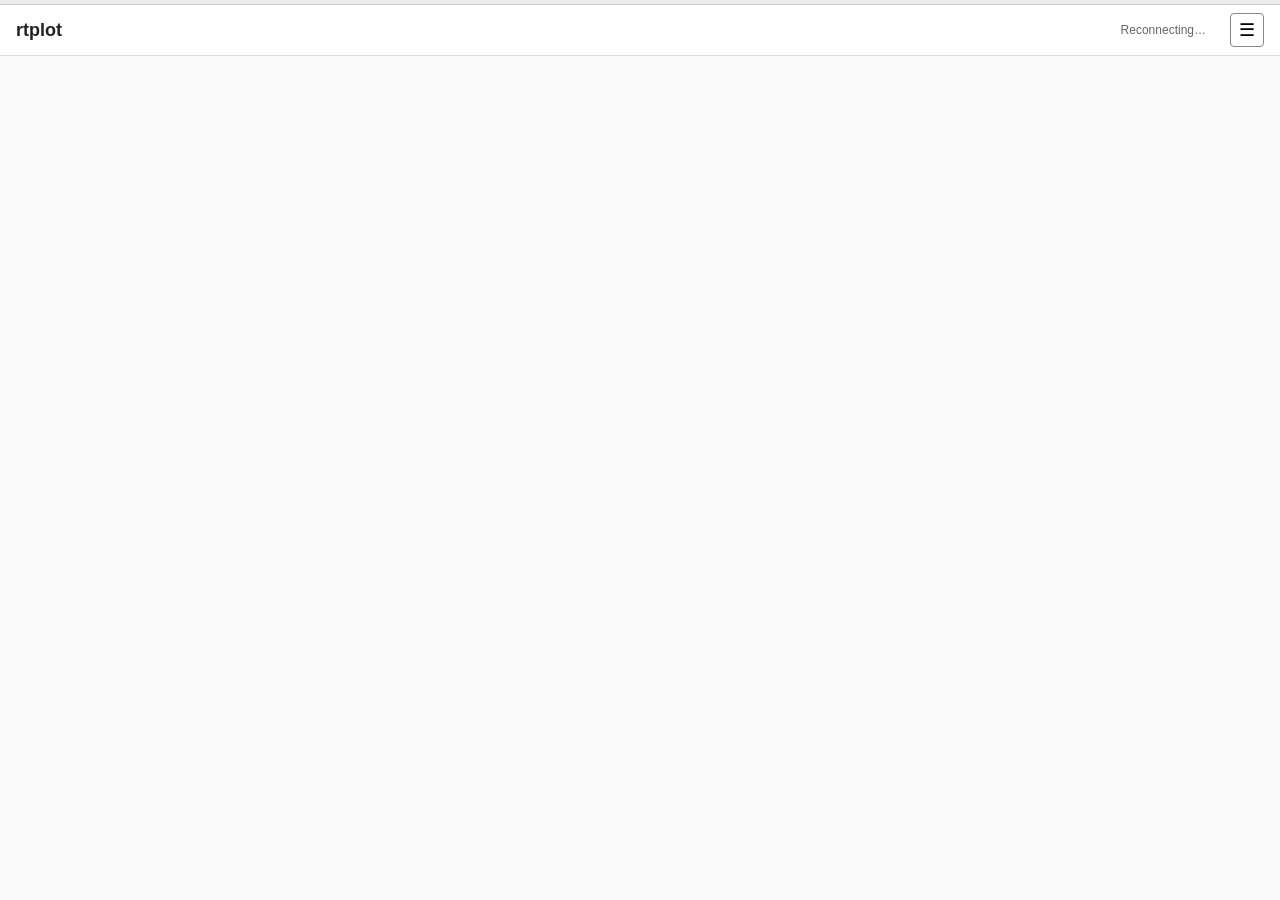
==== commit 67783cbf: "Release 0.6.0: responsive presentation and essential controls" ====
--- a/rtplot/static/index.html
+++ b/rtplot/static/index.html
@@ -2,8 +2,10 @@
 <html lang="en">
 <head>
 <meta charset="utf-8" />
+<meta name="viewport" content="width=device-width, initial-scale=1" />
 <title>rtplot</title>
 <link rel="stylesheet" href="/static/uPlot.min.css" />
+<link rel="stylesheet" href="/static/ui-view.css" />
 <link rel="stylesheet" href="/static/katex/katex.min.css" />
 <style>
   html, body { margin: 0; padding: 0; height: 100%; font-family: -apple-system, BlinkMacSystemFont, "Segoe UI", Roboto, sans-serif; background: #fafafa; color: #222; }
@@ -142,6 +144,7 @@
   .res-stats .rs-tab .rs-hz { color: #2a5db0; font-weight: 500; }
   .res-unavail { font-size: calc(11px * var(--ui-scale)); color: #999; font-style: italic; }
 </style>
+<link rel="stylesheet" href="/static/presentation.css" />
 </head>
 <body>
   <div id="tabbar"></div>
@@ -153,12 +156,13 @@
   </div>
   <div id="header">
     <h1>rtplot</h1>
-    <div id="status" class="green">Rate: -- Hz</div>
-    <div id="zmq-mode">ZMQ: --</div>
     <div id="ws-status">connecting...</div>
     <button id="menu-btn" class="btn" title="Settings" aria-label="Settings">&#9776;</button>
   </div>
   <div id="menu-panel" aria-hidden="true">
+    <h2>Connection and performance</h2>
+    <div id="status" class="green">Rate: -- Hz</div>
+    <div id="zmq-mode">ZMQ: --</div>
     <h2>Settings</h2>
     <div class="menu-row">
       <label for="menu-font">UI font scale</label>
@@ -199,6 +203,7 @@
   <div id="config-error-banner" class="config-error-banner" style="display:none"></div>
   <div id="plots" class="row"></div>
   <script src="/static/uPlot.iife.min.js"></script>
+  <script src="/static/ui-view.js"></script>
   <script src="/static/katex/katex.min.js"></script>
   <script src="/static/katex/auto-render.min.js"></script>
   <script>
@@ -377,7 +382,8 @@
           if (n && Number.isFinite(n) && n > 0 && n < p.xrange) {
             lo = p.xrange - n;
           }
-          try { p.uplot.setScale('x', { min: lo, max: hi }); } catch (e) {}
+          p.updating = true; p.keepScales = Boolean(n);
+          try { p.uplot.setScale('x', { min: lo, max: hi }); } finally { p.updating = false; }
         });
       }
       function syncMenuInputs() {
@@ -388,12 +394,25 @@
       }
       menuBtn.addEventListener('click', (e) => {
         e.stopPropagation();
-        menuPanel.classList.toggle('open');
+        const open = menuPanel.classList.toggle('open');
+        const top = Math.max(document.getElementById('header').getBoundingClientRect().bottom,
+                             viewManager?.sticky.getBoundingClientRect().bottom || 0) + 8;
+        menuPanel.style.top = `${top}px`;
+        menuPanel.style.maxHeight = `calc(100dvh - ${top + 8}px)`;
+        menuPanel.setAttribute('aria-hidden', String(!open));
+        menuBtn.setAttribute('aria-expanded', String(open));
+      });
+      document.addEventListener('keydown', e => {
+        if (e.key === 'Escape' && menuPanel.classList.contains('open')) {
+          menuPanel.classList.remove('open'); menuPanel.setAttribute('aria-hidden', 'true');
+          menuBtn.setAttribute('aria-expanded', 'false'); menuBtn.focus();
+        }
       });
       document.addEventListener('click', (e) => {
         if (!menuPanel.classList.contains('open')) return;
         if (menuPanel.contains(e.target) || menuBtn.contains(e.target)) return;
         menuPanel.classList.remove('open');
+        menuPanel.setAttribute('aria-hidden', 'true'); menuBtn.setAttribute('aria-expanded', 'false');
       });
       menuFontInput.addEventListener('input', () => {
         settings.fontScale = Number(menuFontInput.value);
@@ -438,12 +457,26 @@
       let socket = null;
       let pendingFrame = false;
       let lastStatus = { fps: 0, statusByte: 0, nonPlot: 0, peers: 0, dirty: true };
+      let viewManager = null;
+      let activeLayout = null;
       const controlElements = { displays: {}, displayFormats: {}, displayKinds: {}, sliders: {}, textInputs: {} };
 
+      const presentationTargets = '.section-nav,.section-header,#header,#menu-panel,#tabbar,.uplot';
+      let presentationPointer = false;
+      document.addEventListener('pointerdown', e => {
+        presentationPointer = Boolean(e.target.closest(presentationTargets));
+        setTimeout(() => { presentationPointer = false; }, 0);
+      }, true);
       function sendCtrl(msg) {
+        if (msg.type.startsWith('control_')) {
+          if (!viewManager || !viewManager.canInteract(msg.id)) return false;
+          msg = {...msg, session: activeLayout?.session, generation: activeLayout?.generation};
+        }
         if (socket && socket.readyState === WebSocket.OPEN) {
           socket.send(JSON.stringify(msg));
-        }
+          return true;
+        }
+        return false;
       }
 
       function parseDisplayFormat(fmt) {
@@ -504,6 +537,7 @@
           if (widget && widget.setValue) widget.setValue(value, !!fromDrag);
         };
         const commit = (v, fromDrag) => {
+          if (viewManager && !viewManager.canInteract(el.id)) return;
           applyLocal(v, fromDrag);
           sendCtrl({ type: 'control_slider', id: el.id, value: Number(value) });
         };
@@ -624,6 +658,7 @@
         drawIndicator();
 
         svg.addEventListener('pointerdown', (e) => {
+          if (svg.getAttribute('aria-disabled') === 'true') return;
           const startY = e.clientY;
           const startV = currentValue;
           svg.classList.add('ctrl-dial-dragging');
@@ -667,7 +702,7 @@
           const b = document.createElement('button');
           b.className = 'ctrl-btn';
           b.textContent = el.label || el.id;
-          if (el.color != null) {
+          if (el.color != null && (!el.appearance || el.appearance === 'default')) {
             const c = resolveColor(el.color);
             b.style.backgroundColor = c;
             b.style.borderColor = c;
@@ -724,9 +759,16 @@
           if (el.max_length !== undefined && Number.isFinite(Number(el.max_length))) {
             input.maxLength = Number(el.max_length);
           }
-          const commit = () => sendCtrl({ type: 'control_text', id: el.id, value: input.value });
-          input.addEventListener('change', commit);
-          input.addEventListener('blur', commit);
+          let committed = input.value;
+          const commit = () => {
+            if (input.value === committed) return;
+            if (sendCtrl({ type: 'control_text', id: el.id, value: input.value })) committed = input.value;
+          };
+          input.addEventListener('blur', e => {
+            // Moving into presentation UI must preserve a draft without sending it.
+            if (presentationPointer || e.relatedTarget?.closest(presentationTargets)) return;
+            commit();
+          });
           input.addEventListener('keydown', (e) => {
             if (e.key === 'Enter') {
               e.preventDefault();
@@ -754,13 +796,22 @@
         }
       }
 
-      function buildControlRow(row) {
+      function buildControlRow(row, section, options={}) {
         const div = document.createElement('div');
         div.className = 'ctrl-row';
+        if (options.title) {
+          const title = document.createElement('h3'); title.className = 'control-group-title'; title.textContent = options.title;
+          div.appendChild(title); div.setAttribute('role', 'group'); div.setAttribute('aria-label', options.title);
+        }
+        if (options.exclusive) div.classList.add('exclusive-group');
         row.forEach(el => {
           const item = buildControlElement(el);
           applyElementSize(item, el);
+          item.dataset.appearance = el.appearance || 'default';
+          if (el.appearance === 'state') item.setAttribute('role', 'status');
+          item.querySelectorAll('input,svg.ctrl-dial').forEach(input => input.setAttribute('aria-label', el.label || el.id));
           div.appendChild(item);
+          viewManager.register(el.id, item, section);
         });
         return div;
       }
@@ -803,6 +854,9 @@
       }
 
       function destroyPlots() {
+        if (viewManager) viewManager.destroy();
+        viewManager = null;
+        activeLayout = null;
         plots.forEach(p => { try { p.uplot.destroy(); } catch (e) {} });
         plots = [];
         plotsDiv.innerHTML = '';
@@ -835,11 +889,11 @@
 
         const series = [{}];
         for (let t = 0; t < traceCount; t++) {
-          const dash = (styles[t] === '-') ? [10, 5] : null;
+          const dash = ({'-': [10, 5], dashed: [10, 5], dotted: [2, 4], dashdot: [10, 4, 2, 4]})[styles[t]] || null;
           series.push({
             label: pcfg.names[t],
-            stroke: resolveColor(colors[t]),
-            width: widths[t] || 1,
+            stroke: resolveColor(colors[t] || DEFAULT_COLORS[t % DEFAULT_COLORS.length]),
+            width: (Array.isArray(widths) ? widths[t] : widths) || 1,
             dash: dash || undefined,
             points: { show: false },
             spanGaps: true,
@@ -849,19 +903,19 @@
 
         const baseHeight = rowLayout ? 260 : 320;
         const heightMul = Number(pcfg.height);
-        const plotHeight = (Number.isFinite(heightMul) && heightMul > 0)
-          ? Math.round(baseHeight * heightMul)
-          : baseHeight;
+        const plotHeight = Math.max(pcfg.min_height || 160, (Number.isFinite(heightMul) && heightMul > 0)
+          ? Math.round(baseHeight * heightMul) : baseHeight);
         const wrap = document.createElement('div');
         wrap.className = 'plot-wrap';
         parent.appendChild(wrap);
 
+        let plotState = null;
         const opts = {
-          width: Math.max(240, wrap.clientWidth - 16),
+          width: Math.max(120, wrap.clientWidth - 16),
           height: plotHeight,
           title: pcfg.title || '',
           scales: {
-            x: { time: false, range: [0, xrange - 1] },
+            x: { time: false },
             y: pcfg.yrange ? { range: [pcfg.yrange[0], pcfg.yrange[1]] } : {},
           },
           axes: [
@@ -870,6 +924,14 @@
           ],
           series: series,
           legend: { show: true },
+          hooks: { ready: [u => u.root.querySelectorAll('.u-legend .u-series').forEach((tr, i) => {
+            if (!i) return;
+            if (traceCount === 1 && pcfg.title === pcfg.names[0]) tr.querySelector('.u-label').classList.add('sr-only');
+            tr.tabIndex = 0; tr.setAttribute('role', 'button'); tr.setAttribute('aria-pressed', String(u.series[i].show)); tr.setAttribute('aria-label', `Toggle ${pcfg.names[i-1]}`);
+            tr.addEventListener('keydown', e => { if (e.key === 'Enter' || e.key === ' ') { e.preventDefault(); tr.querySelector('.u-label').click(); } });
+          })], setSeries: [u => u.root.querySelectorAll('.u-legend .u-series').forEach((tr, i) => {
+            if (i) tr.setAttribute('aria-pressed', String(u.series[i].show));
+          })] },
           cursor: { drag: { x: false, y: false } },
         };
 
@@ -884,7 +946,9 @@
         for (let t = 0; t < traceCount; t++) initialData.push(buffers[t]);
 
         const u = new uPlot(opts, initialData, wrap);
-        plots.push({
+        plotState = {
+          dataDirty: false, keepScales: false, updating: false, forceKeepScales: false,
+          visible: wrap.getClientRects().length > 0,
           uplot: u,
           wrap: wrap,
           xs: xs,
@@ -893,58 +957,79 @@
           xrange: xrange,
           buffers: buffers,
           height: opts.height,
+        };
+        const setScale = u.setScale;
+        u.setScale = (key, range) => {
+          if (!plotState.updating) plotState.keepScales = true;
+          return setScale(key, range);
+        };
+        plots.push(plotState);
+        return traceCount;
+      }
+
+      let presentationFrame = null;
+      function refreshPresentation() {
+        if (presentationFrame !== null) return;
+        presentationFrame = requestAnimationFrame(() => {
+          presentationFrame = null;
+          plots.forEach(p => {
+            const visible = p.wrap.getClientRects().length > 0;
+            if (visible) {
+              const width = Math.max(120, p.wrap.clientWidth - 16);
+              if (!p.visible || Math.abs(p.uplot.width - width) > 1) {
+                p.uplot.setSize({width, height: p.height});
+                p.dataDirty = true; p.forceKeepScales = true;
+              }
+            }
+            p.visible = visible;
+          });
+          scheduleRender();
         });
-        return traceCount;
       }
 
       function buildPlots(cfg) {
+        if (cfg.session && activeLayout && activeLayout.tab === cfg.tab &&
+            activeLayout.session === cfg.session && activeLayout.generation === cfg.generation) {
+          viewManager.connection(true);
+          viewManager.source(cfg.source_available !== false, cfg.source_reason || '');
+          viewManager.apply(cfg.ui_state || {}, cfg.ui_revision ?? 0);
+          return;
+        }
         destroyPlots();
+        activeLayout = {tab: cfg.tab, session: cfg.session, generation: cfg.generation};
+        viewManager = new RtplotView(plotsDiv, cfg, refreshPresentation);
         const columns = Number(cfg.columns) || (cfg.row_layout === false ? 2 : 1);
-        function newRow(count) {
-          const row = document.createElement('div');
-          row.className = 'plot-row';
+        function newRow(count, parent) {
+          const row = document.createElement('div'); row.className = 'plot-row';
           row.style.setProperty('--plot-columns', Math.max(1, Math.floor(count)));
-          plotsDiv.appendChild(row);
-          return row;
-        }
-
+          row.style.setProperty('--compact-columns', Math.max(1, Math.min(2, Math.floor(count))));
+          parent.appendChild(row); return row;
+        }
+        // Trace offsets come ONLY from wire declaration order, never section/DOM order.
+        let offset = 0;
+        const offsets = cfg.plots.map(p => { const start = offset; offset += p.names.length; return start; });
+        totalTraces = offset;
         const controls = cfg.controls || [];
-        const layout = (cfg.layout && cfg.layout.length)
-          ? cfg.layout
-          : cfg.plots.map((_, idx) => ({ kind: 'plot', index: idx }))
-              .concat(controls.map((_, idx) => ({ kind: 'controls', index: idx })));
-
-        let traceOffset = 0;
-        let implicitRow = null;
+        const layout = cfg.layout?.length ? cfg.layout : cfg.plots.map((_, index) => ({kind:'plot', index}));
+        const implicitRows = new Map();
         layout.forEach(entry => {
+          const parent = viewManager.parent(entry.section);
           if (entry.kind === 'plot') {
-            const pcfg = cfg.plots[entry.index];
-            if (!pcfg) return;
-            if (!implicitRow) implicitRow = newRow(columns);
-            traceOffset += buildOnePlot(pcfg, columns === 1, traceOffset, implicitRow);
+            if (!implicitRows.has(parent)) implicitRows.set(parent, newRow(columns, parent));
+            buildOnePlot(cfg.plots[entry.index], columns === 1, offsets[entry.index], implicitRows.get(parent));
           } else if (entry.kind === 'row') {
-            implicitRow = null;
-            const row = newRow(entry.columns);
-            entry.plots.forEach(index => {
-              traceOffset += buildOnePlot(cfg.plots[index], entry.columns === 1, traceOffset, row);
-            });
+            implicitRows.delete(parent);
+            const row = newRow(entry.columns, parent);
+            entry.plots.forEach(index => buildOnePlot(cfg.plots[index], entry.columns === 1, offsets[index], row));
           } else if (entry.kind === 'controls') {
-            implicitRow = null;
-            const row = controls[entry.index];
-            if (!row) return;
-            plotsDiv.appendChild(buildControlRow(row));
+            implicitRows.delete(parent);
+            parent.appendChild(buildControlRow(controls[entry.index], entry.section, entry));
           }
         });
-        totalTraces = traceOffset;
-        applySliderValues(cfg.slider_values);
-        applyTextValues(cfg.text_values);
-        applyDisplayValues(cfg.display_values);
-        // Render LaTeX in everything we just built: uPlot's title,
-        // x/y axis labels, and legend (all rendered as HTML), plus the
-        // control rows that were appended above.
-        renderLatexIn(plotsDiv);
-        applyVisibleSamples();
-        scheduleRender();
+        viewManager.finish();
+        applySliderValues(cfg.slider_values); applyTextValues(cfg.text_values); applyDisplayValues(cfg.display_values);
+        viewManager.apply(cfg.ui_state || {}, cfg.ui_revision ?? 0);
+        renderLatexIn(plotsDiv); applyVisibleSamples(); refreshPresentation(); scheduleRender();
       }
 
       let renderFrameCount = 0;
@@ -964,9 +1049,12 @@
         }
         lastRenderTime = now;
         plots.forEach(p => {
+          if (!p.dataDirty || !p.wrap.getClientRects().length) return;
           const data = [p.xs];
           for (let t = 0; t < p.traceCount; t++) data.push(p.buffers[t]);
-          p.uplot.setData(data);
+          p.uplot.setData(data, !(p.keepScales || p.forceKeepScales));
+          p.forceKeepScales = false;
+          p.dataDirty = false;
         });
         if (lastStatus.dirty) {
           const peers = lastStatus.peers;
@@ -991,8 +1079,7 @@
             const now = performance.now();
             const wait = minInterval - (now - lastRenderTime);
             if (wait > 1) {
-              pendingFrame = false;
-              setTimeout(scheduleRender, wait);
+              setTimeout(_doRender, wait);
               return;
             }
           }
@@ -1047,6 +1134,7 @@
           return;
         }
 
+        plots.forEach(p => { p.dataDirty = true; });
         if (lastStatus.fps !== fps || lastStatus.statusByte !== status || lastStatus.nonPlot !== nonPlot) {
           lastStatus.fps = fps;
           lastStatus.statusByte = status;
@@ -1100,8 +1188,10 @@
 
           // Stacked labels: name on top, endpoint on a muted subline so
           // users can see at a glance which tab is wired to which device.
-          const labels = document.createElement('div');
-          labels.className = 'tab-labels';
+          const labels = document.createElement('button');
+          labels.className = 'tab-labels tab-select';
+          labels.setAttribute('aria-label', `View ${t.name || id}`);
+          labels.addEventListener('click', e => { e.stopPropagation(); if (id !== activeTab) switchTab(id); });
           const name = document.createElement('span');
           name.className = 'tab-name';
           name.textContent = t.name || id;
@@ -1114,10 +1204,10 @@
           labels.appendChild(ep);
           el.appendChild(labels);
 
-          const reconnect = document.createElement('span');
+          const reconnect = document.createElement('button');
           reconnect.className = 'tab-reconnect';
           reconnect.textContent = '\u21BB';
-          reconnect.title = 'Reconnect';
+          reconnect.title = 'Reconnect'; reconnect.setAttribute('aria-label', `Reconnect ${t.name || id}`);
           reconnect.addEventListener('click', (e) => {
             e.stopPropagation();
             sendCtrl({ type: 'tab_reconnect', id: id });
@@ -1131,17 +1221,17 @@
           el.appendChild(reconnect);
 
           if (id !== 'bind_me') {
-            const ren = document.createElement('span');
+            const ren = document.createElement('button');
             ren.className = 'tab-rename';
             ren.textContent = '\u270E';
-            ren.title = 'Rename';
+            ren.title = 'Rename'; ren.setAttribute('aria-label', `Rename ${t.name || id}`);
             ren.addEventListener('click', (e) => { e.stopPropagation(); beginRename(el, id, t.name); });
             el.appendChild(ren);
 
-            const close = document.createElement('span');
+            const close = document.createElement('button');
             close.className = 'tab-close';
             close.textContent = '\u00D7';
-            close.title = 'Close tab';
+            close.title = 'Close tab'; close.setAttribute('aria-label', `Close ${t.name || id}`);
             close.addEventListener('click', (e) => {
               e.stopPropagation();
               if (confirm(`Close tab "${t.name || id}"?`)) {
@@ -1176,6 +1266,7 @@
         add.className = 'tab-add';
         add.textContent = '+ new device';
         add.title = 'Add a tab that connects to a remote device';
+        add.setAttribute('aria-label', 'Add data source');
         add.addEventListener('click', openCreateForm);
         tabbar.appendChild(add);
 
@@ -1191,10 +1282,15 @@
         input.type = 'text';
         input.className = 'tab-name-input';
         input.value = currentName || '';
-        nameSpan.replaceWith(input);
+        const selector = nameSpan.closest('.tab-select');
+        const original = selector || nameSpan;
+        original.replaceWith(input);
         input.focus();
         input.select();
+        let finished = false;
         const commit = () => {
+          if (finished) return;
+          finished = true;
           const newName = input.value.trim();
           if (newName && newName !== currentName) {
             sendCtrl({ type: 'tab_rename', id: id, name: newName });
@@ -1203,14 +1299,16 @@
             const span = document.createElement('span');
             span.className = 'tab-name';
             span.textContent = currentName || '';
-            input.replaceWith(span);
+            if (selector) { nameSpan.textContent = currentName || ''; input.replaceWith(selector); } else input.replaceWith(span);
           }
         };
         const cancel = () => {
+          if (finished) return;
+          finished = true;
           const span = document.createElement('span');
           span.className = 'tab-name';
           span.textContent = currentName || '';
-          input.replaceWith(span);
+          if (selector) { nameSpan.textContent = currentName || ''; input.replaceWith(selector); } else input.replaceWith(span);
         };
         input.addEventListener('keydown', (e) => {
           if (e.key === 'Enter') { e.preventDefault(); commit(); }
@@ -1299,12 +1397,13 @@
         const proto = location.protocol === 'https:' ? 'wss:' : 'ws:';
         socket = new WebSocket(proto + '//' + location.host + '/ws');
         socket.binaryType = 'arraybuffer';
-        socket.onopen = () => { wsStatus.textContent = 'connected'; };
+        socket.onopen = () => { wsStatus.textContent = 'Server connected'; wsStatus.dataset.health = 'connected'; };
         socket.onclose = () => {
-          wsStatus.textContent = 'disconnected, retrying...';
+          wsStatus.textContent = 'Reconnecting…'; wsStatus.dataset.health = 'disconnected';
+          if (viewManager) viewManager.connection(false);
           setTimeout(connect, 1000);
         };
-        socket.onerror = () => { wsStatus.textContent = 'error'; };
+        socket.onerror = () => { wsStatus.textContent = 'Connection error'; wsStatus.dataset.health = 'disconnected'; };
         socket.onmessage = (ev) => {
           if (typeof ev.data === 'string') {
             let msg;
@@ -1324,7 +1423,7 @@
                 setZmqMode(t.mode, t.endpoint);
                 applyConfigErrorBanner();
                 sendCtrl({ type: 'tab_subscribe', id: activeTab });
-                showEmptyState('Loading tab \u2026');
+                if (!activeLayout || activeLayout.tab !== activeTab) showEmptyState('Loading tab \u2026');
               }
             } else if (msg.type === 'tab') {
               // Single-tab status or name update.
@@ -1334,6 +1433,7 @@
                 if (msg.tab.id === activeTab) {
                   setZmqMode(msg.tab.mode, msg.tab.endpoint);
                   applyConfigErrorBanner();
+                  if (viewManager) viewManager.source(msg.tab.source_available !== false, msg.tab.source_reason || '');
                 }
               }
             } else if (msg.type === 'tab_removed') {
@@ -1349,6 +1449,9 @@
             } else if (msg.type === 'config') {
               if (msg.tab && msg.tab !== activeTab) return;
               buildPlots(msg);
+            } else if (msg.type === 'ui_state') {
+              if (activeLayout && msg.tab === activeLayout.tab && msg.session === activeLayout.session &&
+                  msg.generation === activeLayout.generation) viewManager.apply(msg.state, msg.revision);
             } else if (msg.type === 'no_config') {
               if (msg.tab && msg.tab !== activeTab) return;
               const t = knownTabs[msg.tab];
@@ -1378,14 +1481,7 @@
         };
       }
 
-      window.addEventListener('resize', () => {
-        plots.forEach(p => {
-          p.uplot.setSize({
-            width: Math.max(240, p.wrap.clientWidth - 16),
-            height: p.height,
-          });
-        });
-      });
+      window.addEventListener('resize', refreshPresentation);
 
       connect();
     })();
